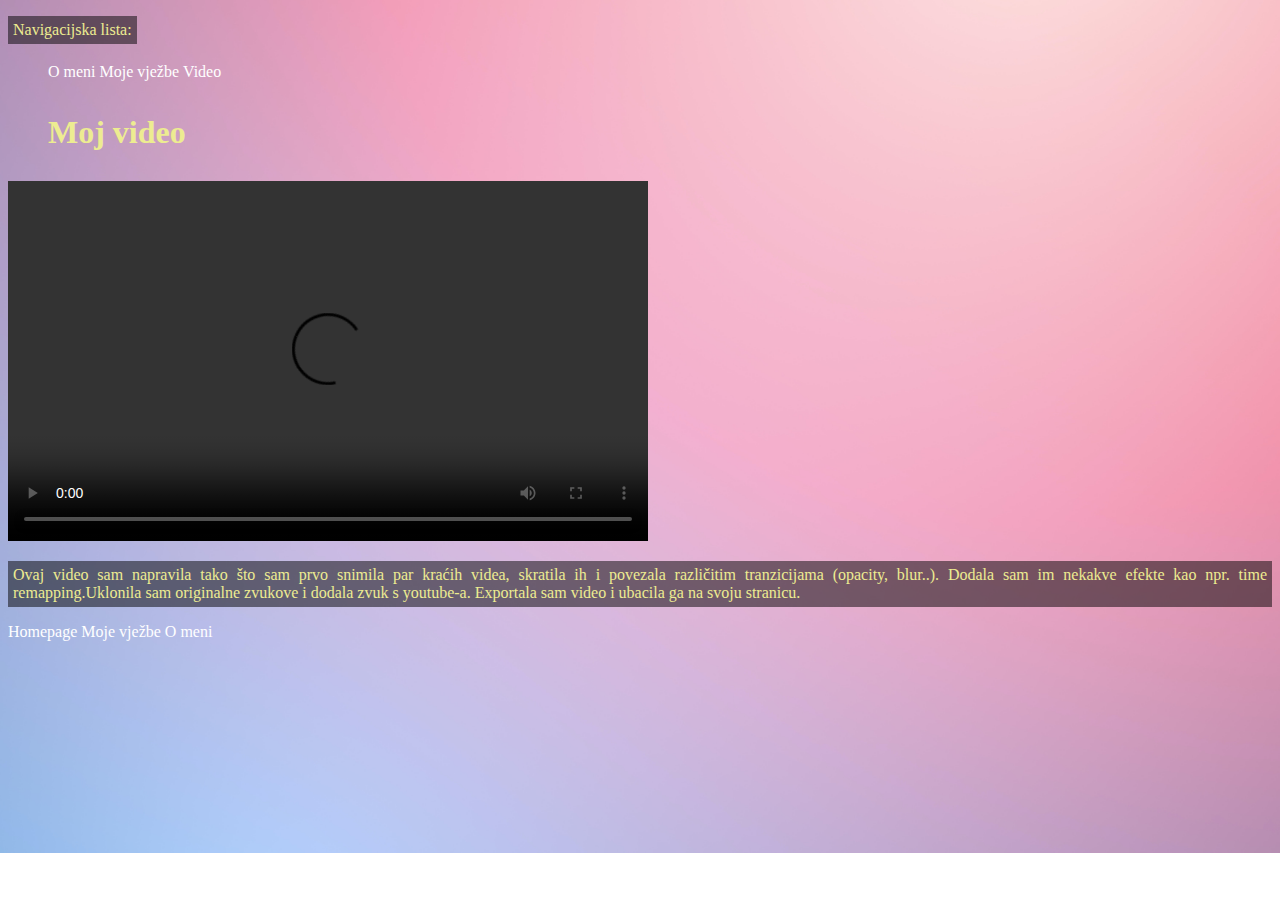
==== Video.html @ ef9f4322 "Add files via upload" ====
<!DOCTYPE html>
<html>
<head>
<meta charset="UTF-8">
  <title>Reklama</title>
  <link rel="stylesheet" href="stil.css"/>
</head>
<body>
    <nav>
        <p>Navigacijska lista:</p>
        <ul class= horizontal-list">
            <a href="o_meni.html">O meni</a>
            <a href="vjezbe.html">Moje vježbe</a>
            <a href="video.html">Video</a>
			</ul>
    </nav>
  <h1>Moj video</h1>
  
  <video width="640" height="360" controls>
    <source src="Mojvideokomprimiran.mp4" type="video/mp4">
    Vaš pretraživač ne podržava prikazivanje videa.
  </video>
  
  <p>Ovaj video sam napravila tako što sam prvo snimila par kraćih videa, skratila ih i povezala različitim tranzicijama (opacity, blur..). Dodala sam im nekakve efekte kao npr. time remapping.Uklonila sam originalne zvukove i dodala zvuk s youtube-a. Exportala sam video i ubacila ga na svoju stranicu. </p>

<a href="index.html">Homepage</a>
<a href="vjezbe.html">Moje vježbe</a>
<a href="o_meni">O meni</a>

</body>
</html>
---- stil.css ----
body {
    width: 600 px;
    color: #edec91;
    background-image: url("pozadinavjezbe.jpg");
    background-repeat: no-repeat;
    background-size: cover;

}; 
nav ul {
    display: flex;
    list-style-type: none;
    padding: 0;
}

nav li {
    margin-right: 10px;
}

nav a {
    text-decoration: none;
    color: black;
    font-family: Times New Roman, Calibri, Ariel;
    line-height: 1.5;
}
h1 {
    width: fit-content;
    padding: 8px 18px;
    margin: 22px;
    border: 0px solid black;
    border-radius: 20px;
}
h2 {
    width: fit-content;
    height: 100px;
    background-image: none;
    opacity: 85%;
}
a {
    text-decoration: none;
    color: rgb(255, 255, 255);
}
a:hover {
    color: rgb(204, 204, 204);
}
p {
    width: fit-content;
    padding: 5px;
    text-align: justify;
    background-color: rgb(0, 0, 0, 0.5);
}
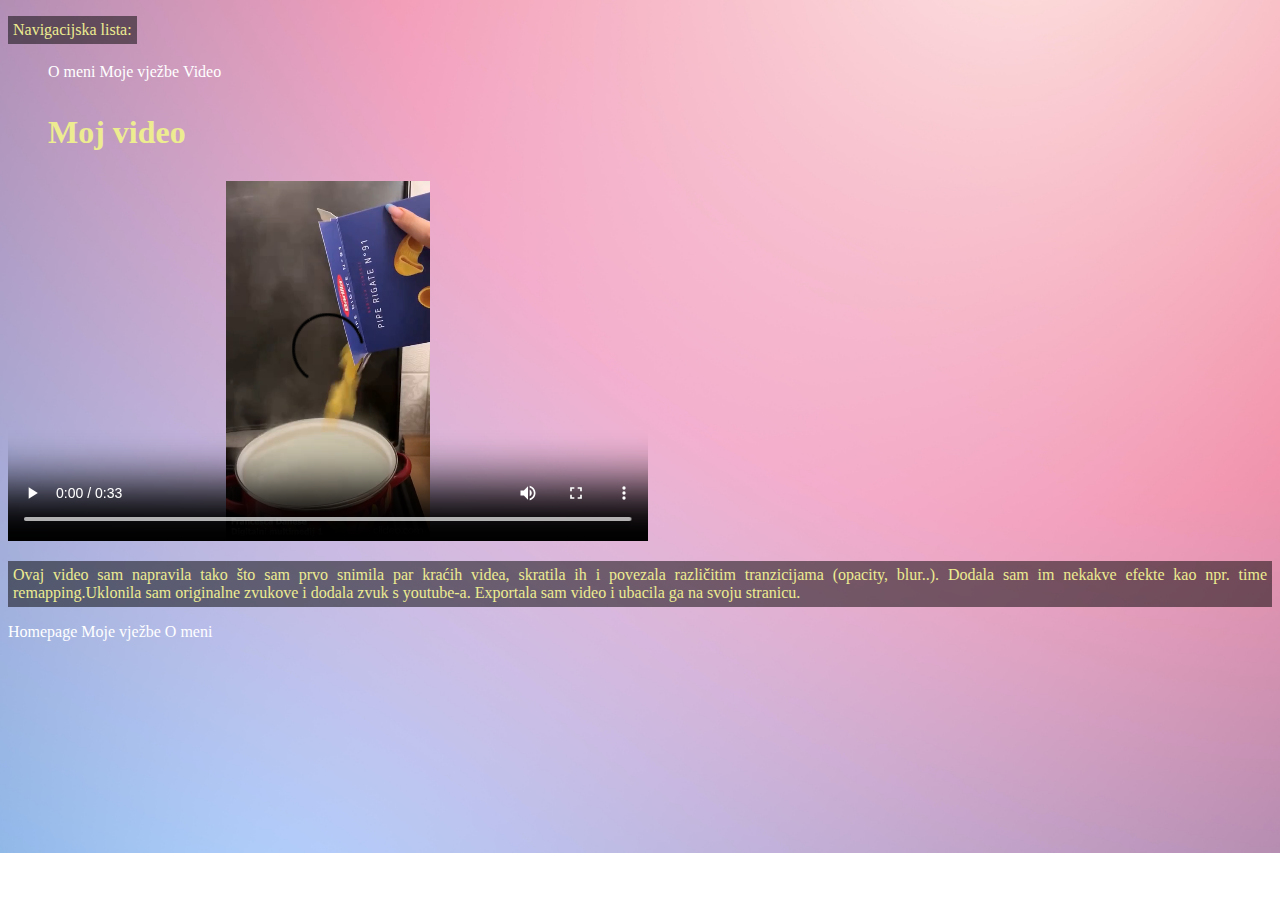
==== commit c8753288: "Video.html" ====
--- a/Video.html
+++ b/Video.html
@@ -17,7 +17,7 @@
   <h1>Moj video</h1>
   
   <video width="640" height="360" controls>
-    <source src="Mojvideokomprimiran.mp4" type="video/mp4">
+    <source src="mojvideokomprimiran.mp4" type="video/mp4">
     Vaš pretraživač ne podržava prikazivanje videa.
   </video>
   
